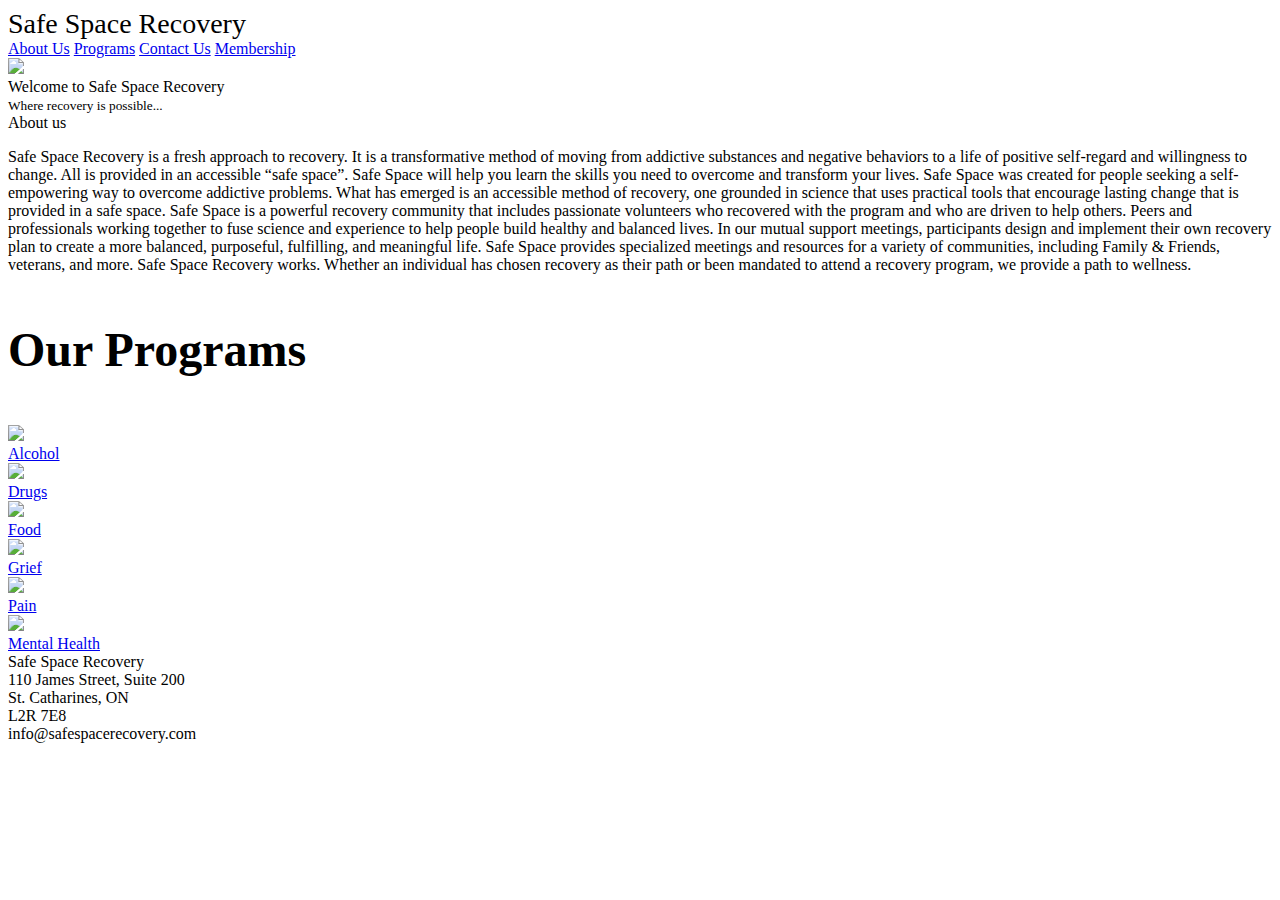
==== index.html @ 2f0ecd71 "Add files via upload" ====
<!DOCTYPE html>
<html lang="en">
<head>
  <meta charset="UTF-8">
  <link rel="stylesheet" href="css/index.css">
  <link rel="stylesheet" href="css/scss.scss">
  <title>Safe Space Recovery</title>
</head>
<body>

  <div class="Wrapper">
    <div class="NavBar">
        <span style="font-size: 28px" class="NavHeader">
          <span style="color: var(--mainGreen)">Safe </span>Space Recovery</span>
      <div class="NavButtons">
        <a href="#aboutUs"><span>About Us</span></a>
        <a href="#programs"><span>Programs</span></a>
        <a href="#contactUs"><span>Contact Us</span></a>
        <a href="membership.html"><span>Membership</span></a>
      </div>
    </div>

    <div class="LogoWrapper">
      <img class="Logo" src="img/mainLogo.png">
    </div>

    <div class="WelcomeWrapper">
      <span class="Welcome">Welcome to Safe Space Recovery</span>
      <br>
      <small>Where recovery is possible...</small>
      <div class="largeUnderline"></div>
    </div>


    <section id="aboutUs">
      <header class="sectionHeader">About us</header>
      <p class="sectionText">
        Safe Space Recovery is a fresh approach to recovery. It is a transformative method of moving from addictive substances and negative behaviors to a life of positive self-regard and willingness to change. All is provided in an accessible “safe space”.

        Safe Space will help you learn the skills you need to overcome and transform your lives.

        Safe Space was created for people seeking a self-empowering way to overcome addictive problems. What has emerged is an accessible method of recovery, one grounded in science that uses practical tools that encourage lasting change that is provided in a safe space.

        Safe Space is a powerful recovery community that includes passionate volunteers who recovered with the program and who are driven to help others. Peers and professionals working together to fuse science and experience to help people build healthy and balanced lives.

        In our mutual support meetings, participants design and implement their own recovery plan to create a more balanced, purposeful, fulfilling, and meaningful life. Safe Space provides specialized meetings and resources for a variety of communities, including Family & Friends, veterans, and more.

        Safe Space Recovery works. Whether an individual has chosen recovery as their path or been mandated to attend a recovery program, we provide a path to wellness.

      </p>
    </section>




    <h3 style="color: var(--mainGreen); font-size: 48px">Our Programs</h3>
    <section class="InfoBlocksWrapper" id="programs">


      <a href="programs.html">
      <div class="InfoBlock">
        <img src="img/mainLogo.png" class="Logosmall">
        <br>
        <span>Alcohol</span>
      </div>
      </a>

      <a href="programs.html">
      <div class="InfoBlock">
        <img src="img/mainLogo.png" class="Logosmall">
        <br>
        <span>Drugs</span>
      </div>
      </a>

      <a href="programs.html">
      <div class="InfoBlock">
        <img src="img/mainLogo.png" class="Logosmall">
        <br>
        <span>Food</span>
      </div>
      </a>

      <a href="programs.html">
      <div class="InfoBlock">
        <img src="img/mainLogo.png" class="Logosmall">
        <br>
        <span>Grief</span>
      </div>
      </a>

      <a href="programs.html">
      <div class="InfoBlock">
        <img src="img/mainLogo.png" class="Logosmall">
        <br>
        <span>Pain</span>
      </div>
      </a>

      <a href="programs.html">
      <div class="InfoBlock">
        <img src="img/mainLogo.png" class="Logosmall">
        <br>
        <span>Mental Health</span>
      </div>
      </a>




    </section>




    <section>

    </section>


  </div>
<footer id="contactUs">
        Safe Space Recovery
        <br>
        110 James Street, Suite 200
        <br>
        St. Catharines, ON
        <br>
        L2R 7E8
        <br>
        info@safespacerecovery.com

    </footer>
</body>
</html>
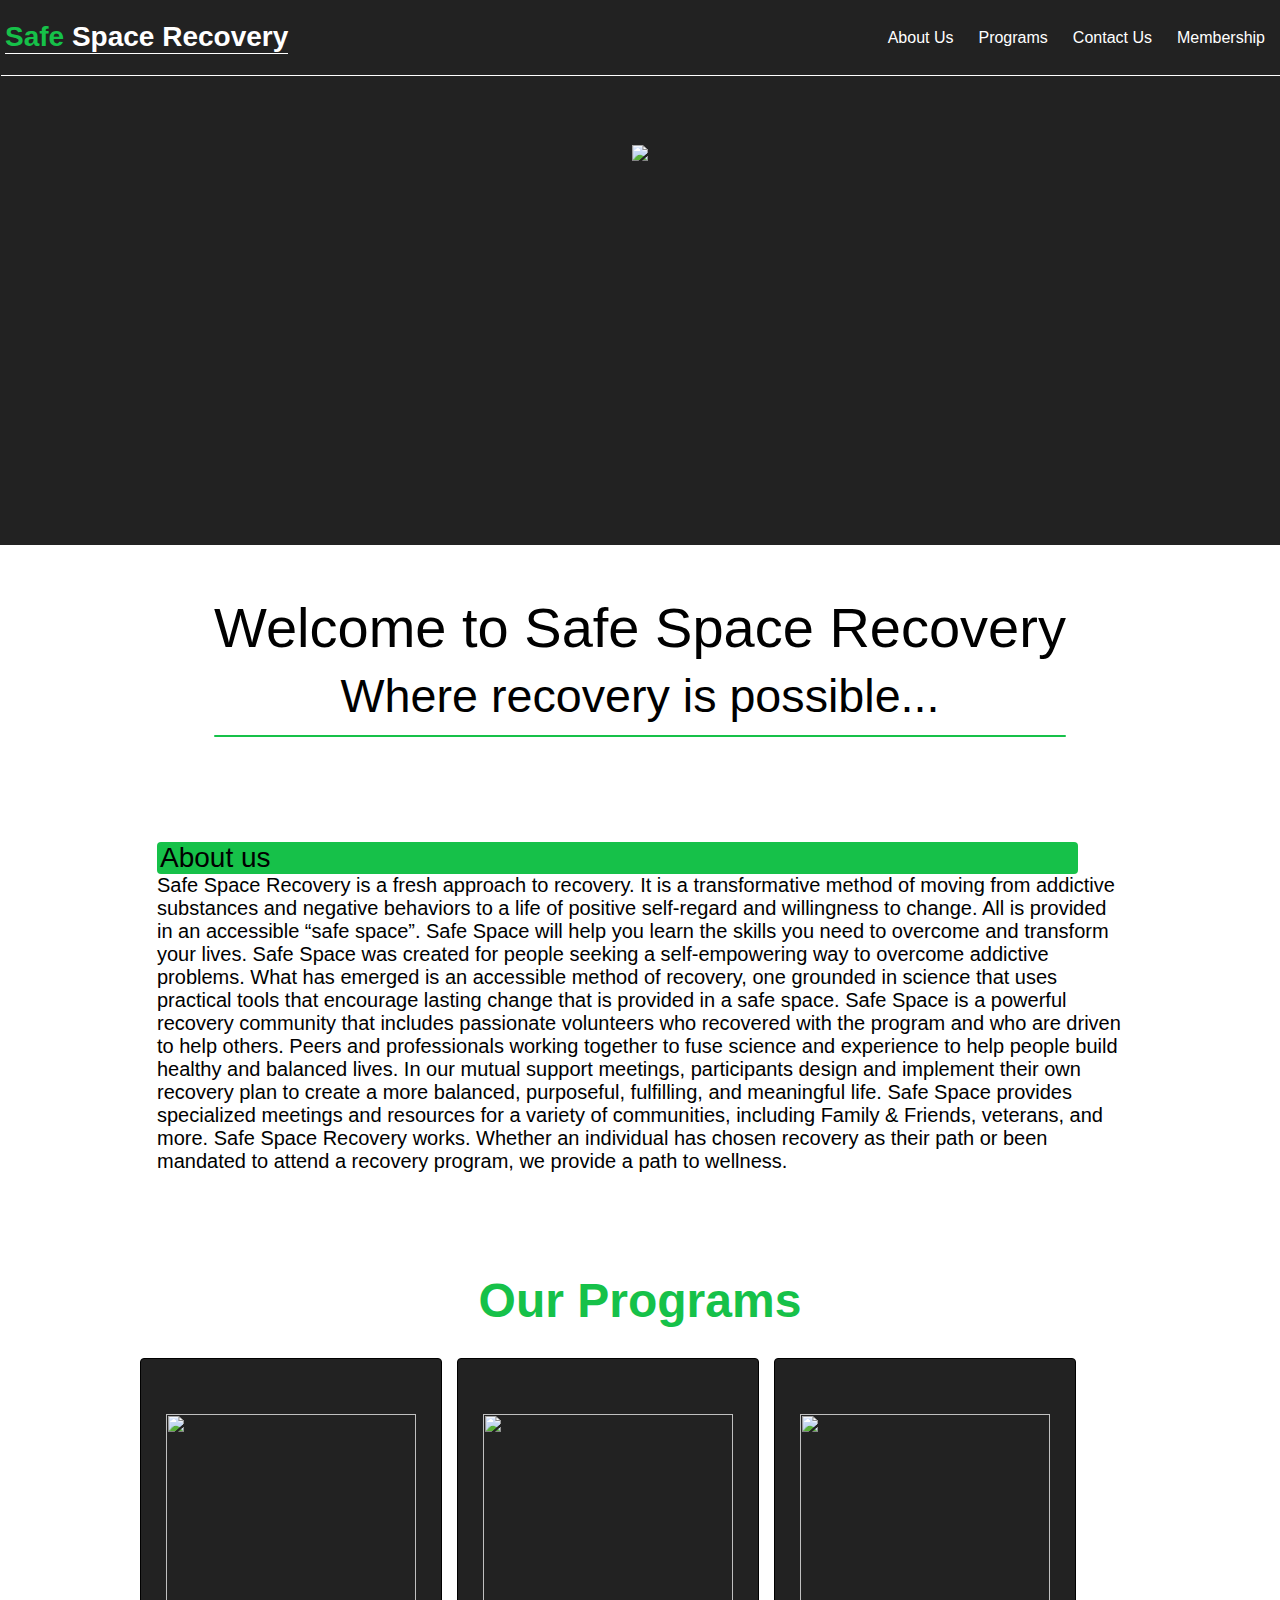
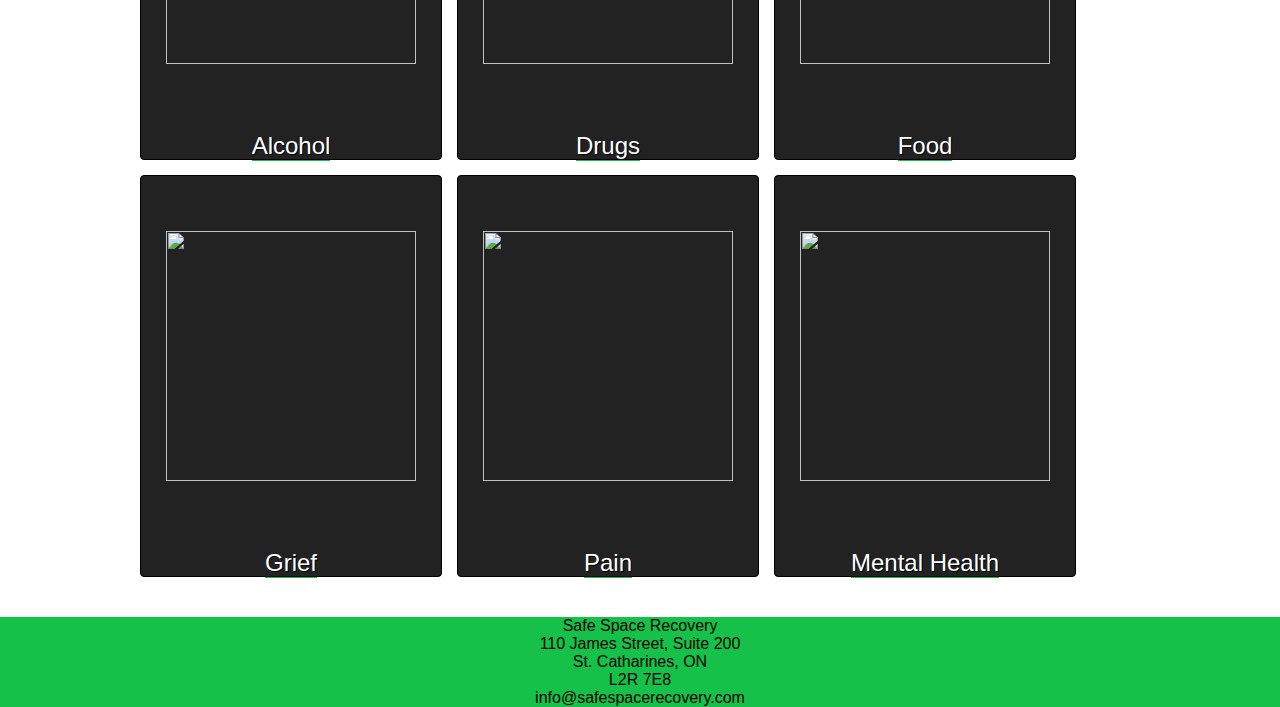
==== commit 56e3c1c2: "Update index.html" ====
--- a/index.html
+++ b/index.html
@@ -2,7 +2,7 @@
 <html lang="en">
 <head>
   <meta charset="UTF-8">
-  <link rel="stylesheet" href="css/index.css">
+  <link rel="stylesheet" href="Index.css">
   <link rel="stylesheet" href="css/scss.scss">
   <title>Safe Space Recovery</title>
 </head>
--- a/Index.css
+++ b/Index.css
@@ -0,0 +1,241 @@
+
+:root {
+  --mainGreen: #16C149;
+  --mainBrown: #948880;
+}
+
+body {
+  margin:0;
+  font-family: Helvetica, Calibri, sans-serif;
+  font-size:16px;
+  color:black;
+}
+
+a {
+  text-decoration: none;
+  text-underline: none;
+  color:white;
+}
+
+p, span {
+  margin:0;
+}
+
+button:hover {
+  cursor: pointer;
+}
+
+.LogoWrapper {
+  background-color: rgba(34, 34, 34);
+  width:100%;
+  height:400px;
+  text-align: center;
+  padding-top:145px;
+  margin-bottom:50px;
+}
+
+.Logo {
+  height:300px;
+
+}
+
+.miniLogo {
+  width:300px;
+  height:100px;
+}
+
+
+.Wrapper {
+  display:flex;
+  flex-direction: column;
+  justify-content: center;
+  align-items: center;
+}
+
+#whereWeMeet {
+  margin-bottom:485px;
+}
+
+.NavBar {
+  color:white;
+  font-size:50px;
+  font-weight: bold;
+  position:absolute;
+  top:0;
+  background:rgba(34, 34, 34);
+  box-shadow: 1px 1px white;
+  z-index:1;
+  width:100%;
+  height:75px;
+    display:flex;
+  flex-direction: row;
+  align-items: center;
+}
+
+
+
+.NavButtons {
+  position:absolute;
+  color:white;
+  font-weight: normal;
+  font-size:16px;
+  right:15px;
+  display:flex;
+  flex-direction: row;
+  gap:25px;
+}
+
+
+
+.NavButtons span:hover {
+  cursor:pointer;
+  color:var(--mainGreen)
+}
+
+.NavHeader {
+  margin-left:5px;
+  border-bottom: 1px solid white;
+}
+
+.BlockHeader {
+  font-size:48px;
+  color:#69D38E;
+  display:block;
+  padding-top:10px;
+  font-weight: bold;
+}
+
+
+.InfoBlocksWrapper {
+  margin-top:30px;
+  display:flex;
+  flex-wrap: wrap;
+  gap:15px;
+  max-width:1000px;
+  margin-bottom:40px;
+}
+
+.smaller {
+  font-size:20px;
+}
+.line {
+  width:80%;
+  border:1px var(--mainGreen) solid;
+  margin-bottom:5px;
+}
+
+
+.largeUnderline{
+  width:100%;
+  background-color: var(--mainGreen);
+  margin-top: 10px;
+  height:2px;
+  border-radius:4px;
+}
+
+.larger {
+  font-size:24px;
+}
+
+.WelcomeWrapper {
+  text-align: center;
+  font-size:56px;
+  margin-bottom:105px;
+}
+
+
+.bar {
+  height:90%;
+  border: 1px var(--mainGreen) solid;
+  margin-left:15px;
+}
+
+.InfoBlock {
+  border:1px solid black;
+  border-radius:4px;
+  width:300px;
+  height:400px;
+  gap:25px;
+  background-color:rgba(34, 34, 34);
+  display:flex;
+  flex-direction: column;
+  align-items: center;
+
+
+}
+.InfoBlock:hover {
+  cursor: pointer;
+}
+
+
+.InfoBlock span {
+  font-size:24px;
+  color:white;
+  text-shadow: 1px 1px black;
+  border-bottom: 1px solid var(--mainGreen);
+  display: block;
+  height:29px;
+}
+
+.InfoBlock:hover span {
+  color:var(--mainGreen)
+}
+
+h3 {
+  margin:0;
+}
+
+
+.Logosmall {
+  margin-top: 55px;
+  height:250px;
+  width:250px;
+}
+
+
+#aboutUs {
+  display: flex;
+  width:966px;
+  flex-direction: column;
+  margin-bottom: 100px;
+}
+
+#joinUs {
+
+}
+
+#contactUs{
+  text-align: center;
+  background-color: var(--mainGreen);
+  width:100%;
+}
+
+
+
+.sectionHeader {
+  background:var(--mainGreen) /*linear-gradient(to right, var(--mainGreen), transparent)*/;
+  border-radius:4px;
+  font-size:28px;
+  width:95%;
+  padding-left:3px;
+}
+
+.sectionText {
+  width:966px;
+  font-size:20px;
+  text-align: left;
+}
+
+
+.first {
+  color:var(--mainGreen);
+  font-size:32px;
+}
+
+main {
+  padding-top:100px;
+  display: flex;
+  flex-direction: column;
+  width:975px;
+  border-right:1px solid var(--mainGreen)
+}
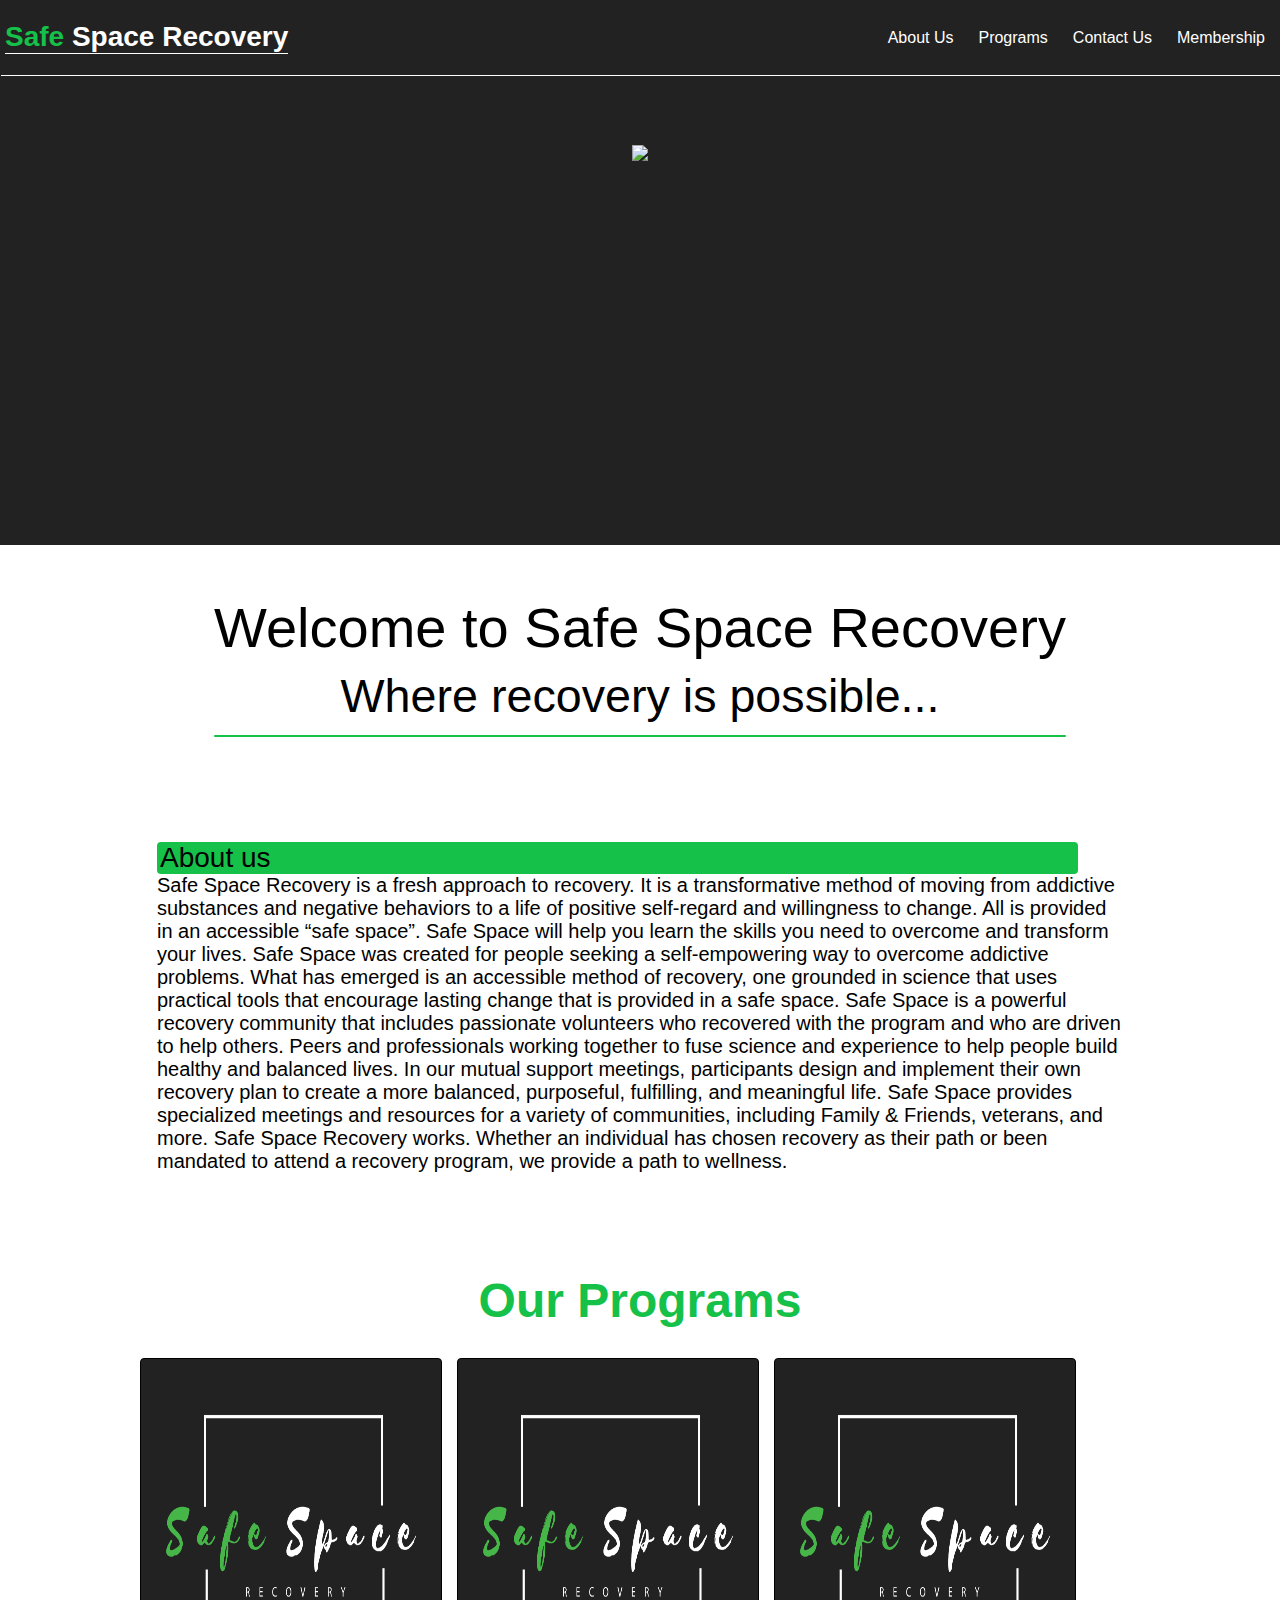
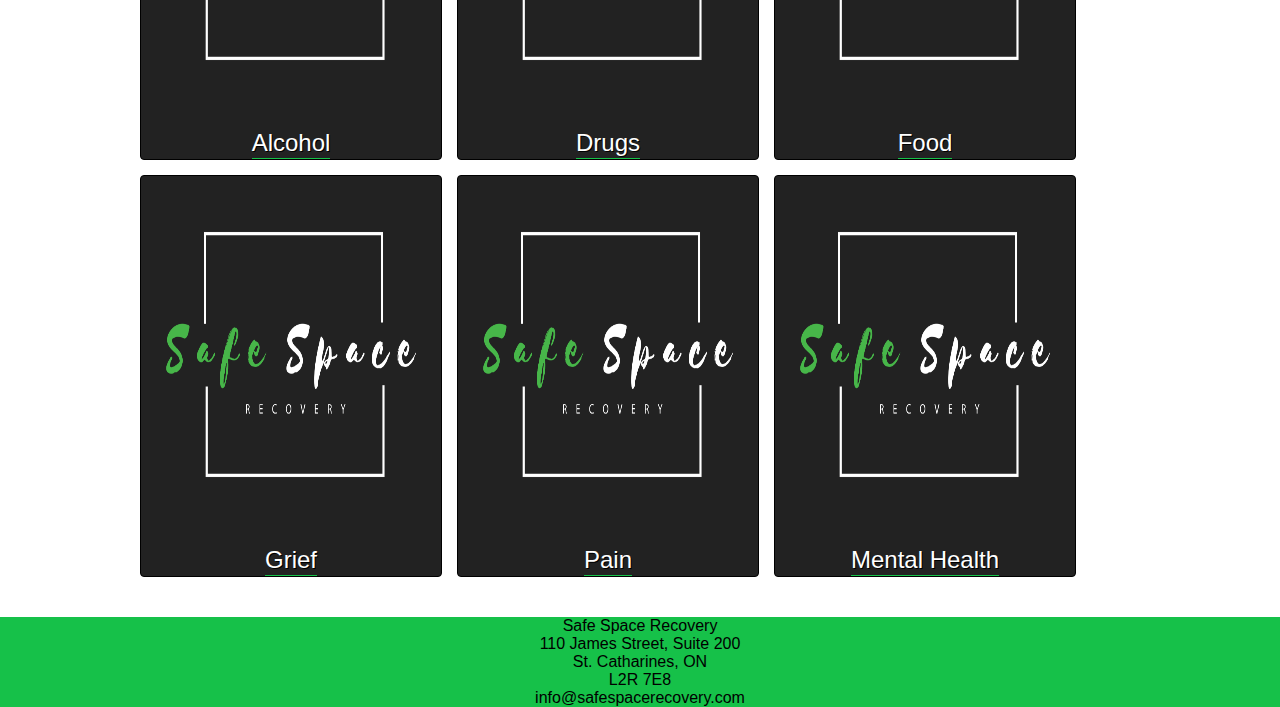
==== commit 6a52d738: "Update index.html" ====
--- a/index.html
+++ b/index.html
@@ -59,7 +59,7 @@
 
       <a href="programs.html">
       <div class="InfoBlock">
-        <img src="img/mainLogo.png" class="Logosmall">
+        <img src="mainLogo.png" class="Logosmall">
         <br>
         <span>Alcohol</span>
       </div>
@@ -67,7 +67,7 @@
 
       <a href="programs.html">
       <div class="InfoBlock">
-        <img src="img/mainLogo.png" class="Logosmall">
+        <img src="mainLogo.png" class="Logosmall">
         <br>
         <span>Drugs</span>
       </div>
@@ -75,7 +75,7 @@
 
       <a href="programs.html">
       <div class="InfoBlock">
-        <img src="img/mainLogo.png" class="Logosmall">
+        <img src="mainLogo.png" class="Logosmall">
         <br>
         <span>Food</span>
       </div>
@@ -83,7 +83,7 @@
 
       <a href="programs.html">
       <div class="InfoBlock">
-        <img src="img/mainLogo.png" class="Logosmall">
+        <img src="mainLogo.png" class="Logosmall">
         <br>
         <span>Grief</span>
       </div>
@@ -91,7 +91,7 @@
 
       <a href="programs.html">
       <div class="InfoBlock">
-        <img src="img/mainLogo.png" class="Logosmall">
+        <img src="mainLogo.png" class="Logosmall">
         <br>
         <span>Pain</span>
       </div>
@@ -99,7 +99,7 @@
 
       <a href="programs.html">
       <div class="InfoBlock">
-        <img src="img/mainLogo.png" class="Logosmall">
+        <img src="mainLogo.png" class="Logosmall">
         <br>
         <span>Mental Health</span>
       </div>
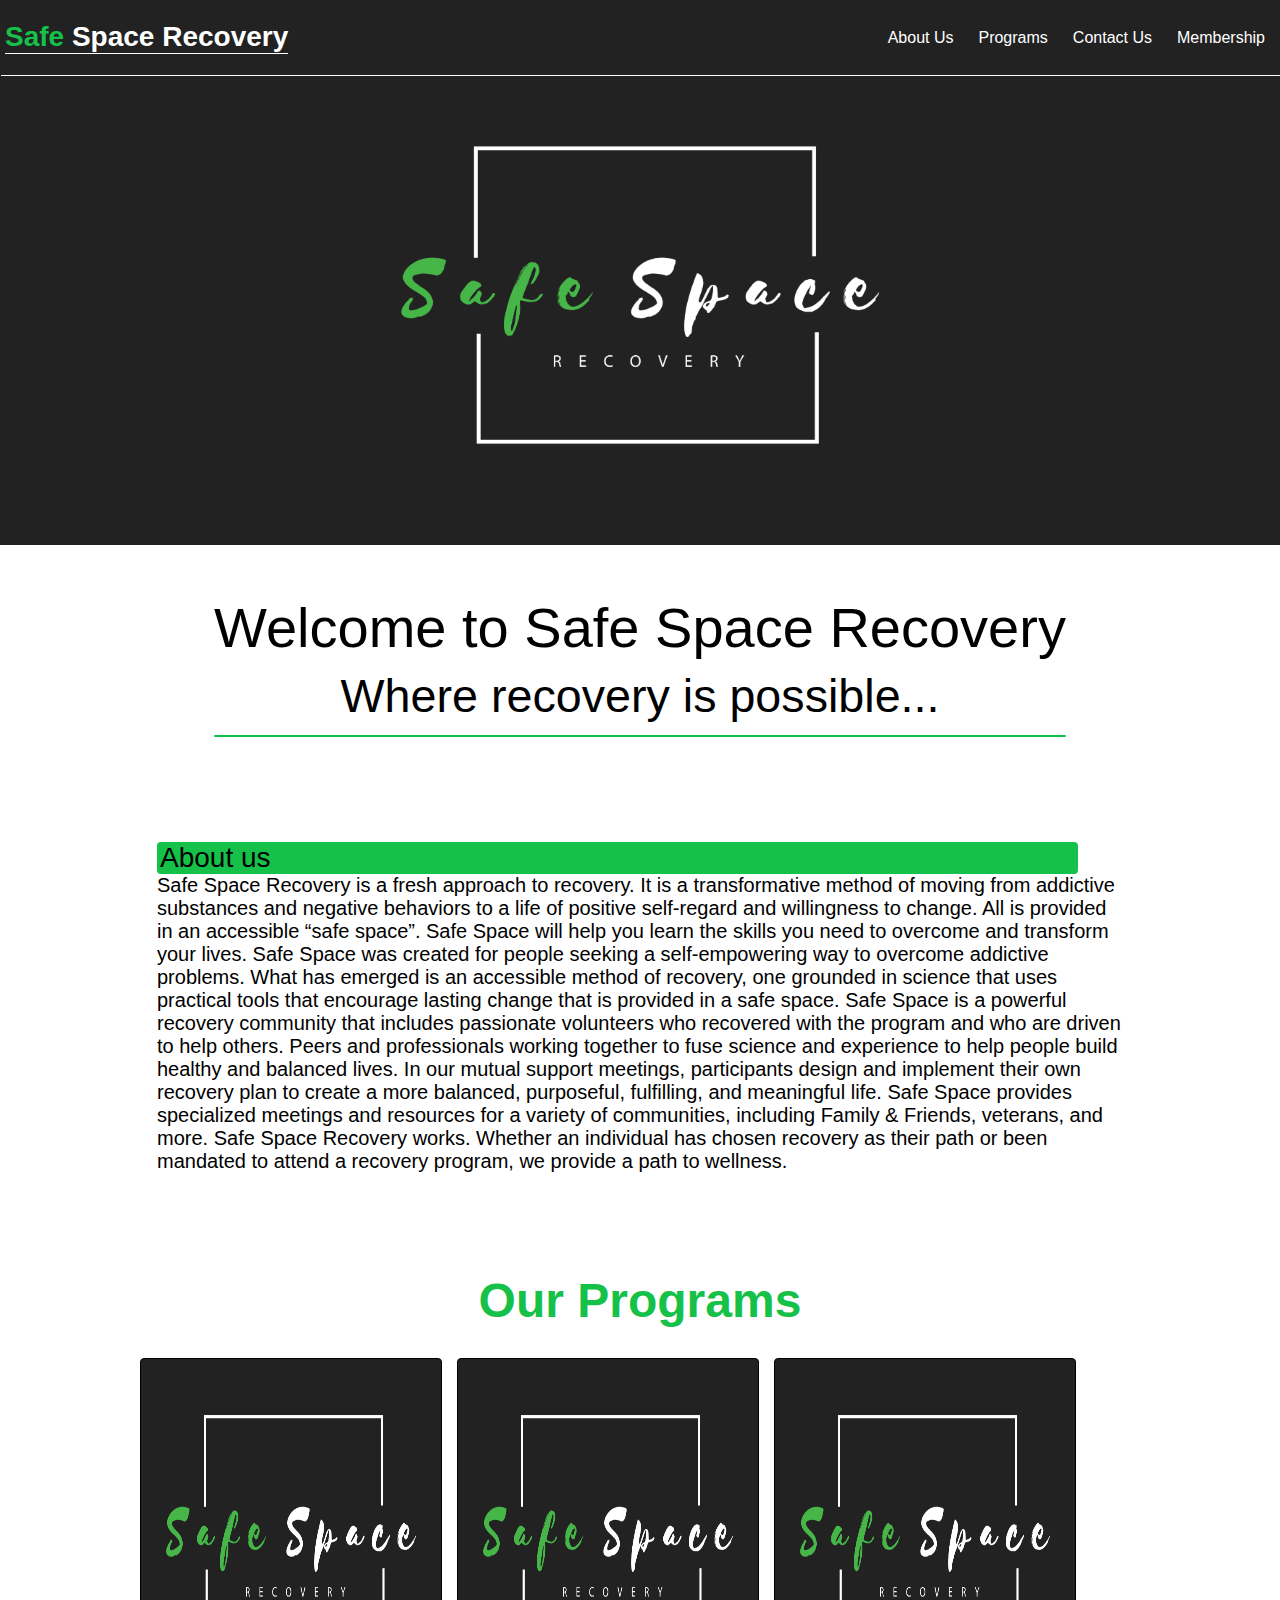
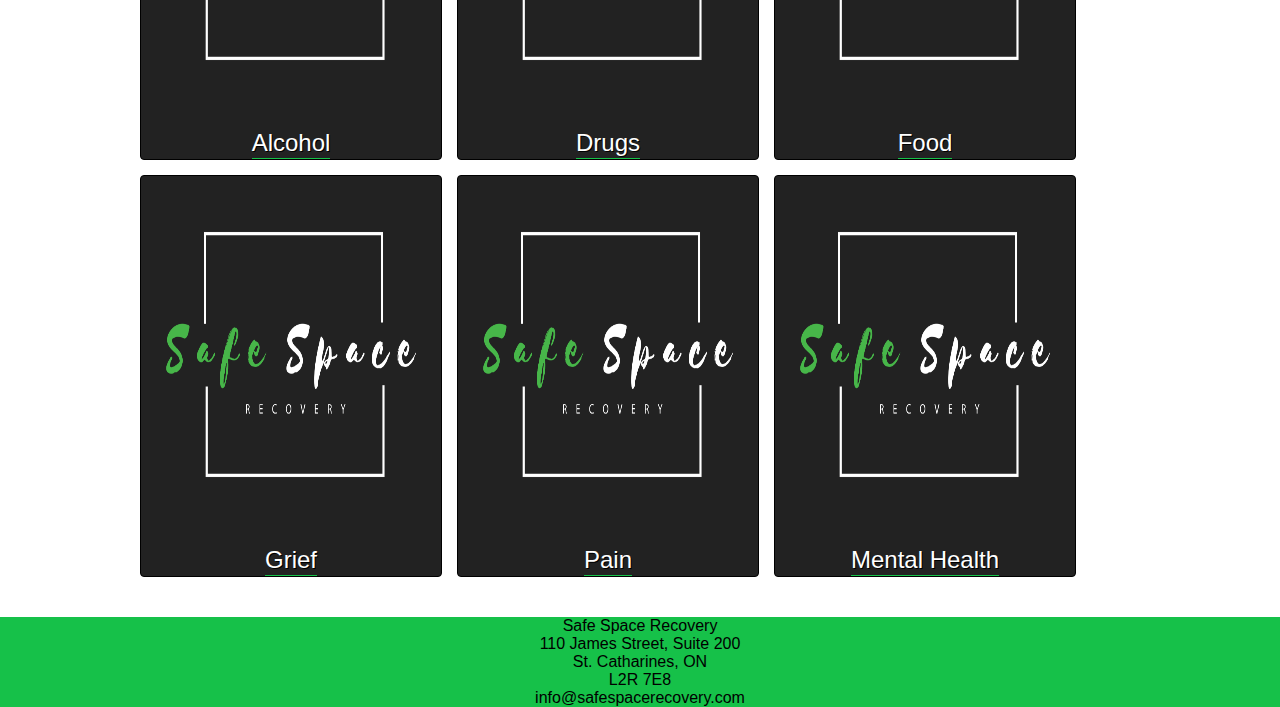
==== commit 6ece9038: "Update index.html" ====
--- a/index.html
+++ b/index.html
@@ -21,7 +21,7 @@
     </div>
 
     <div class="LogoWrapper">
-      <img class="Logo" src="img/mainLogo.png">
+      <img class="Logo" src="mainLogo.png">
     </div>
 
     <div class="WelcomeWrapper">
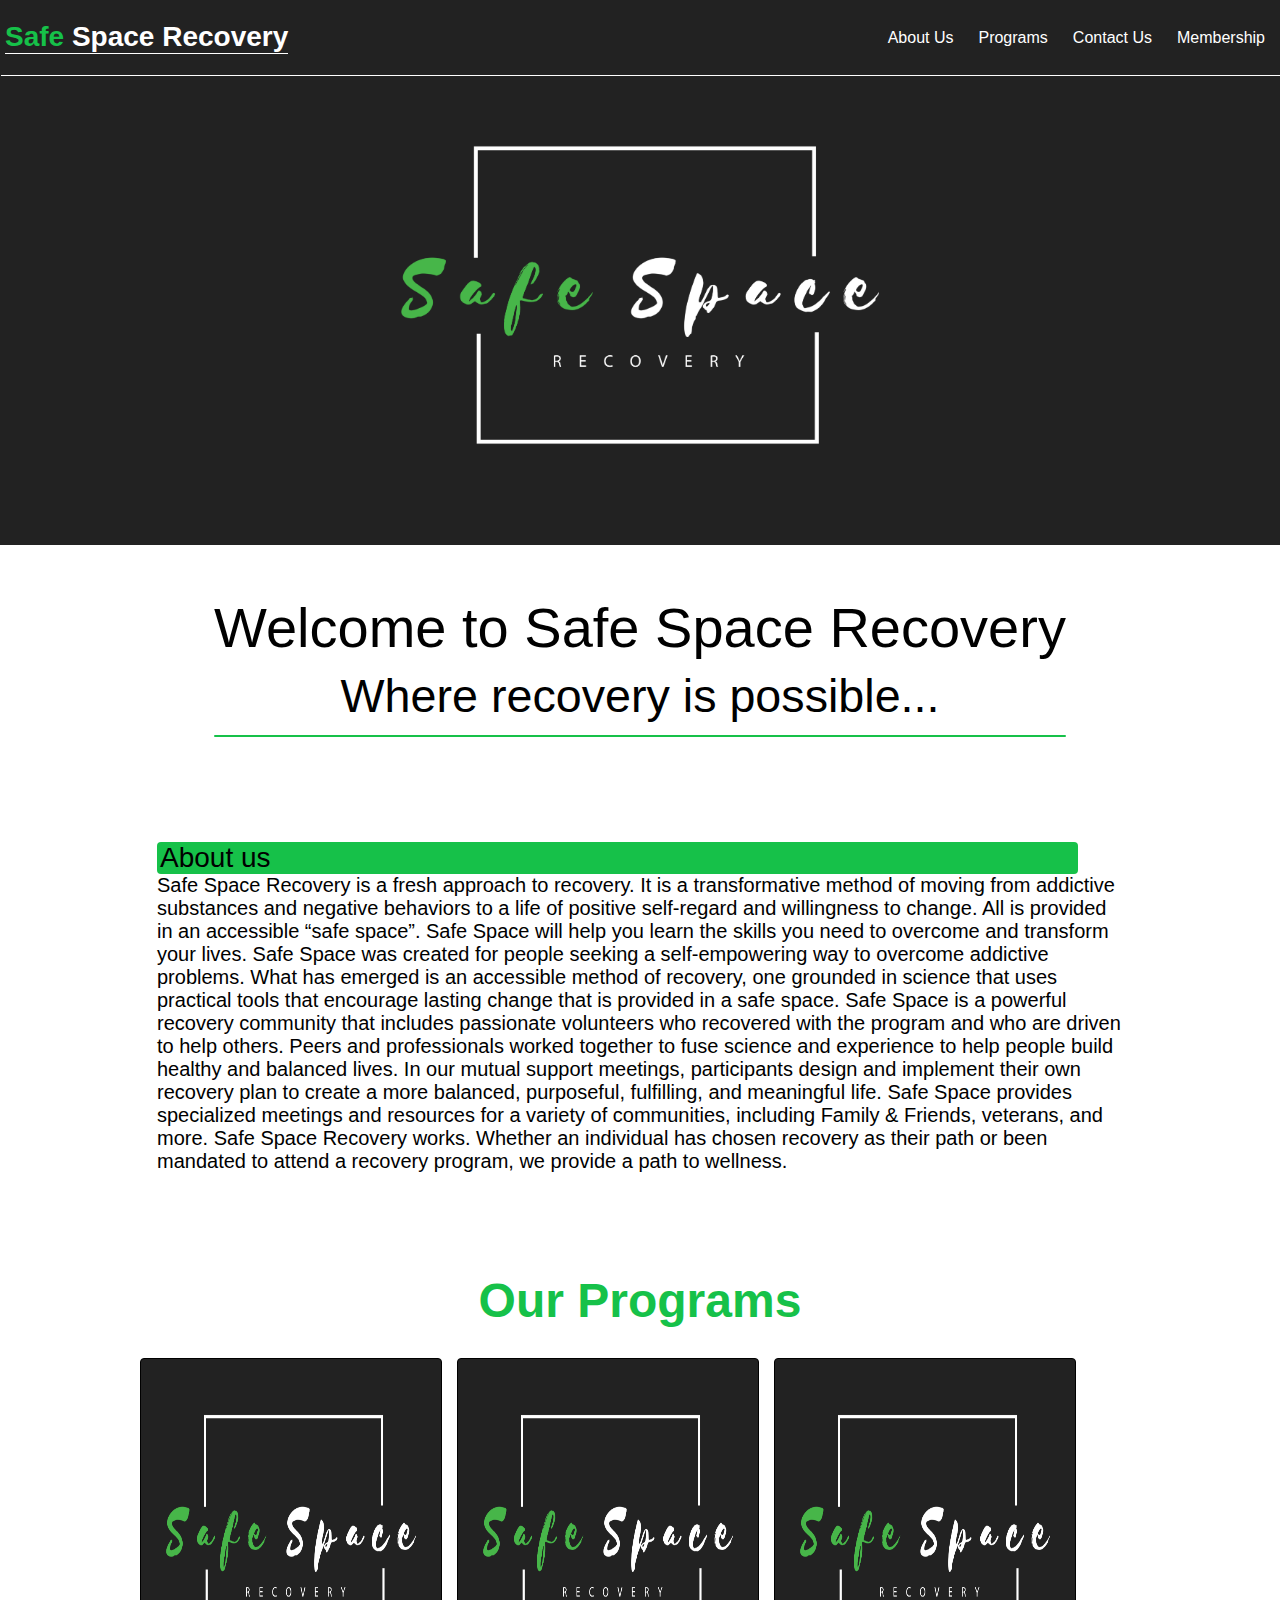
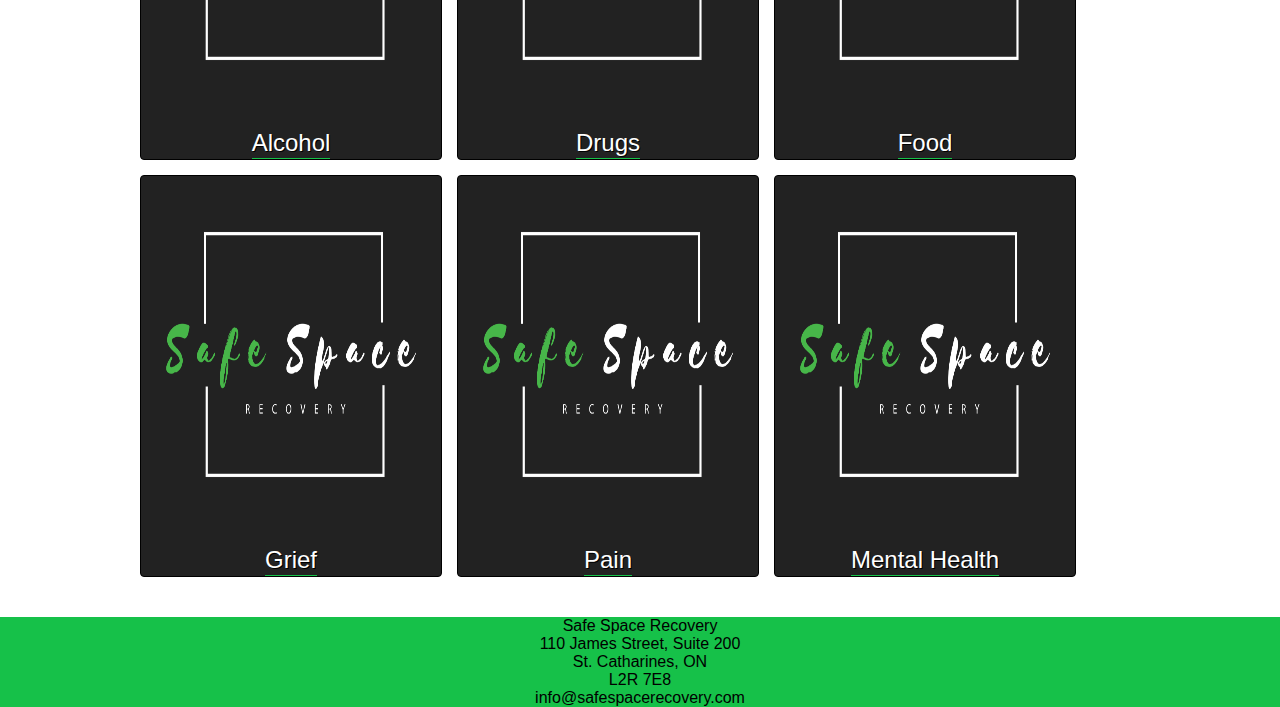
==== commit 1d35c22a: "Update index.html" ====
--- a/index.html
+++ b/index.html
@@ -16,7 +16,7 @@
         <a href="#aboutUs"><span>About Us</span></a>
         <a href="#programs"><span>Programs</span></a>
         <a href="#contactUs"><span>Contact Us</span></a>
-        <a href="membership.html"><span>Membership</span></a>
+        <a href="/membership"><span>Membership</span></a>
       </div>
     </div>
 
@@ -41,7 +41,7 @@
 
         Safe Space was created for people seeking a self-empowering way to overcome addictive problems. What has emerged is an accessible method of recovery, one grounded in science that uses practical tools that encourage lasting change that is provided in a safe space.
 
-        Safe Space is a powerful recovery community that includes passionate volunteers who recovered with the program and who are driven to help others. Peers and professionals working together to fuse science and experience to help people build healthy and balanced lives.
+        Safe Space is a powerful recovery community that includes passionate volunteers who recovered with the program and who are driven to help others. Peers and professionals worked together to fuse science and experience to help people build healthy and balanced lives.
 
         In our mutual support meetings, participants design and implement their own recovery plan to create a more balanced, purposeful, fulfilling, and meaningful life. Safe Space provides specialized meetings and resources for a variety of communities, including Family & Friends, veterans, and more.
 
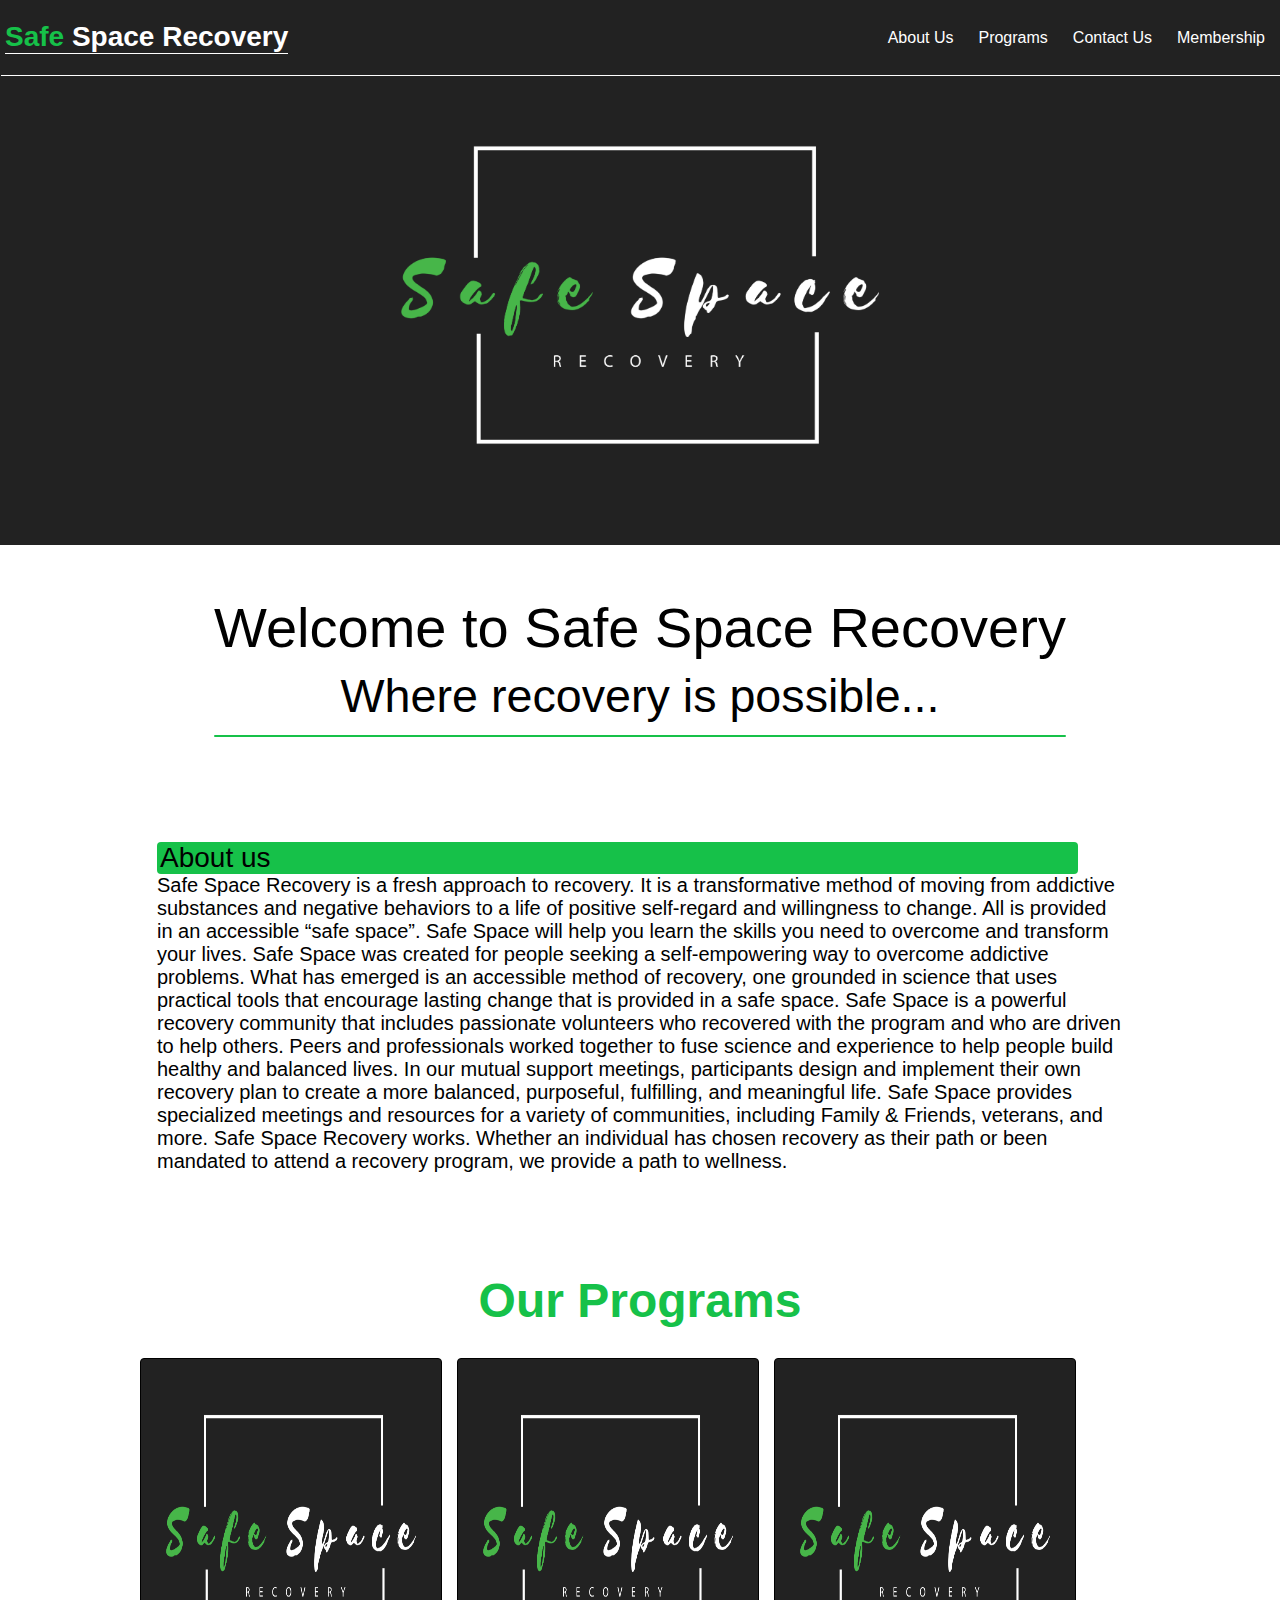
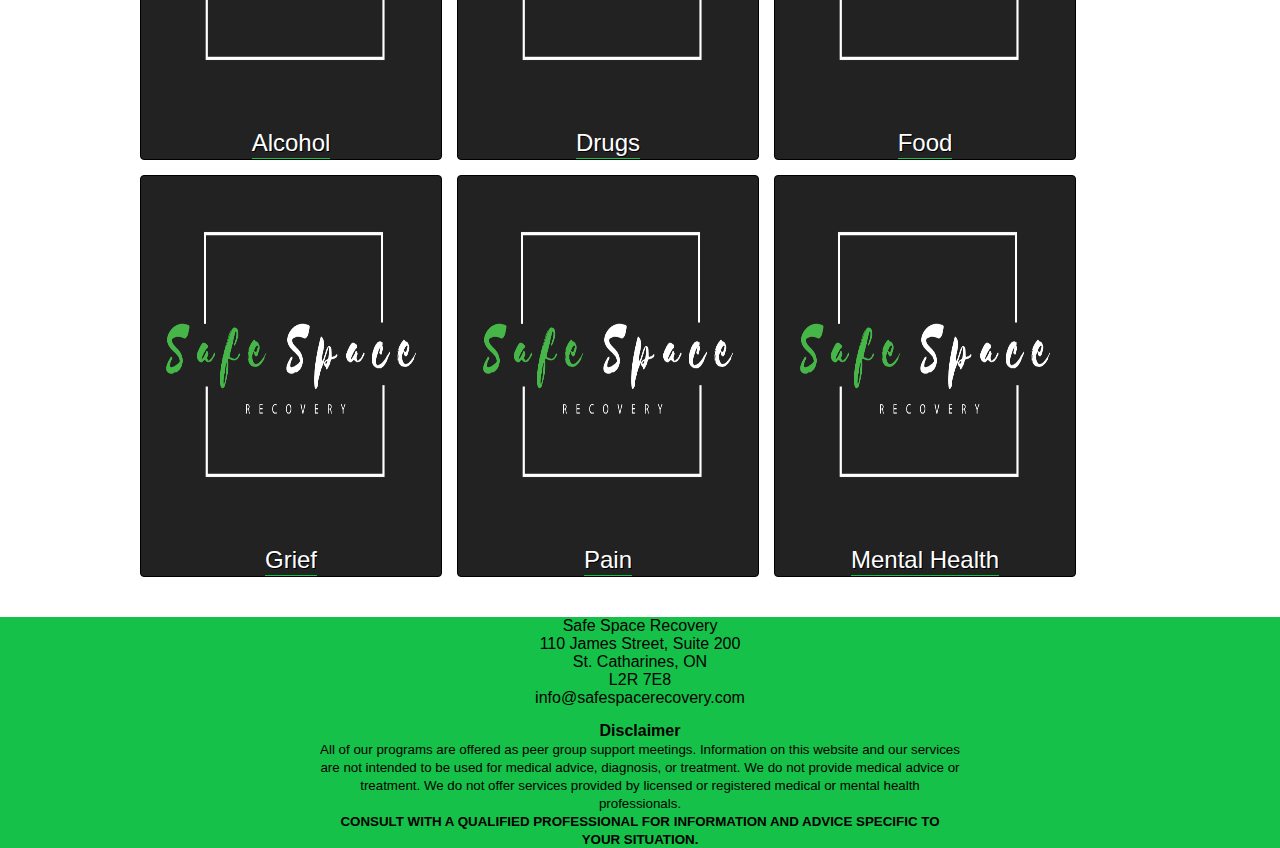
==== commit 47976775: "Update index.html" ====
--- a/index.html
+++ b/index.html
@@ -130,6 +130,21 @@
         <br>
         info@safespacerecovery.com
 
+      <div>
+        <strong>
+          Disclaimer
+        </strong>
+        <br>
+        <small>
+          All of our programs are offered as peer group support meetings. Information on this website and our services
+          are not intended to be used for medical advice, diagnosis, or treatment. We do not provide medical advice or treatment.
+          We do not offer services provided by licensed or registered medical or mental health professionals.
+
+          <br>
+          <strong>CONSULT WITH A QUALIFIED PROFESSIONAL FOR INFORMATION AND ADVICE SPECIFIC TO YOUR SITUATION.</strong>
+        </small>
+      </div>
+
     </footer>
 </body>
 </html>
--- a/Index.css
+++ b/Index.css
@@ -239,3 +239,9 @@
   width:975px;
   border-right:1px solid var(--mainGreen)
 }
+
+
+footer div{
+  width:50%;
+  margin:15px auto 0 auto;
+}
